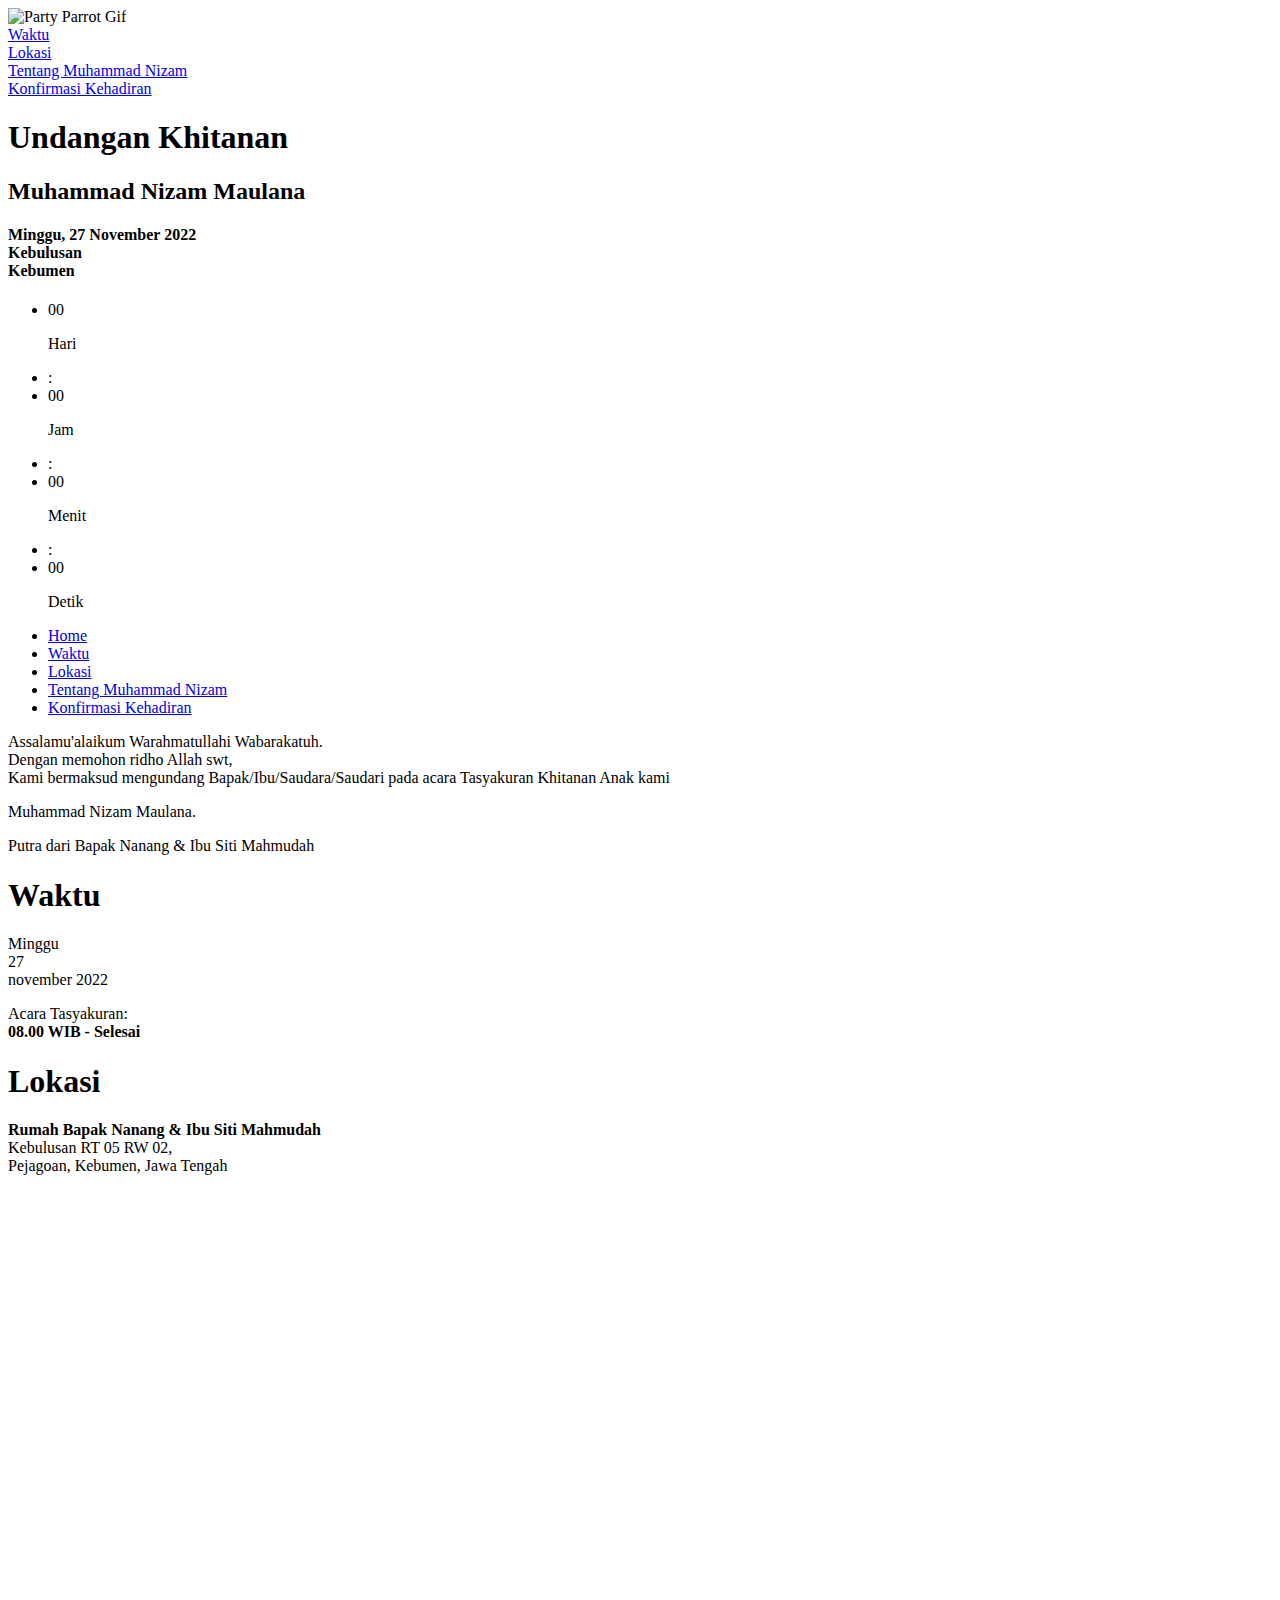
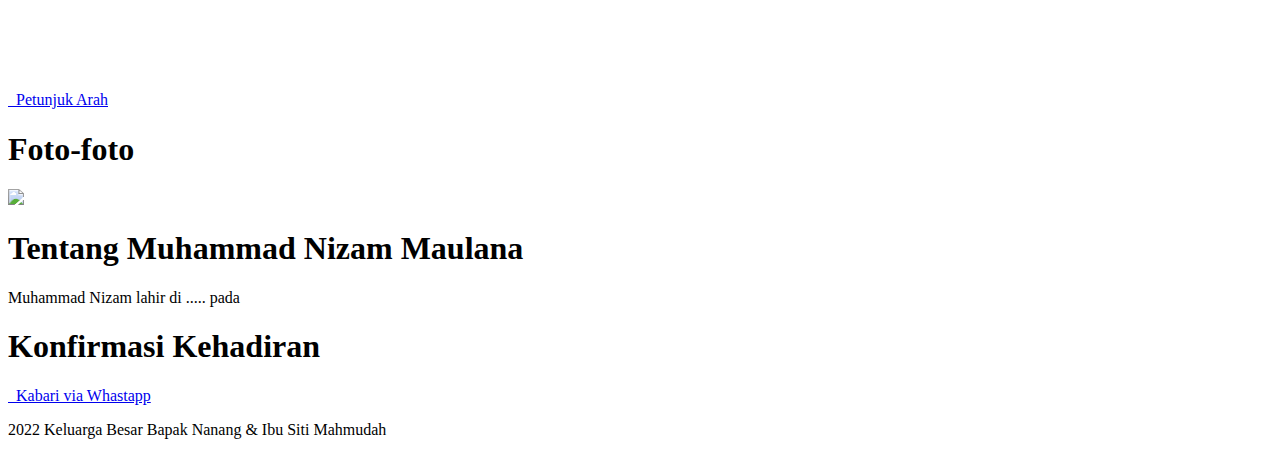
==== index.html @ 60254998 "Add files via upload" ====
<!DOCTYPE html>
<html lang="en">
  <head>
    <meta charset="utf-8" />
    <meta http-equiv="X-UA-Compatible" content="IE=edge" />
    <meta name="viewport" content="width=device-width, initial-scale=1" />
    <title>Undangan Khitanan Muhammad Nizam</title>
    <!-- Bulma Version 0.8.x-->
    <link rel="stylesheet" href="https://unpkg.com/bulma@0.8.0/css/bulma.min.css" />
    <link rel="stylesheet" type="text/css" href="css/menikah.css" />
    <link rel="stylesheet" type="text/css" href="css/jquery.countdown.css" />
    <script
      src="https://kit.fontawesome.com/2828f7885a.js"
      integrity="sha384-WAsFbnLEQcpCk8lM1UTWesAf5rGTCvb2Y+8LvyjAAcxK1c3s5c0L+SYOgxvc6PWG"
      crossorigin="anonymous"></script>
    <script type="text/javascript" src="https://ajax.googleapis.com/ajax/libs/jquery/1.9.1/jquery.min.js"></script>
    <script src="js/jquery.coundown.js"></script>
    <link rel="icon" type="image/png" href="image/parrot.gif" />
  </head>

  <body>
    <!-- Begin Preloader -->
    <div class="preloader-wrapper">
      <div class="preloader">
        <img src="image/parrot.gif" alt="Party Parrot Gif" />
      </div>
    </div>
    <!-- End Preloader-->

    <!-- Begin Header -->
    <div class="header-wrapper" id="home">
      <!-- Begin Hero -->
      <section class="hero is-large">
        <!-- Begin Mobile Nav -->
        <nav class="navbar is-transparent is-hidden-desktop">
          <!-- Begin Burger Menu -->
          <div class="navbar-brand">
            <div class="navbar-burger burger" data-target="mobile-nav">
              <span></span>
              <span></span>
              <span></span>
            </div>
          </div>
          <!-- End Burger Menu -->
          <div id="mobile-nav" class="navbar-menu">
            <div class="navbar-end">
              <div class="navbar-item">
                <a class="navbar-item" href="#Waktu">
                  Waktu
                </a>
              </div>
              <div class="navbar-item">
                <a class="navbar-item" href="#lokasi">
                  Lokasi
                </a>
              </div>
              
              <div class="navbar-item">
                <a class="navbar-item" href="#tentang-sherly-daeng">
                  Tentang Muhammad Nizam
                </a>
              </div>
              <div class="navbar-item">
                <a class="navbar-item" href="#rsvp">
                  Konfirmasi Kehadiran
                </a>
              </div>
            </div>
          </div>
        </nav>
        <!-- End Mobile Nav -->
        <!-- Begin Hero Content-->
        <div class="hero-body">
          <div class="container has-text-centered">
            <h1 class="subtitle">Undangan Khitanan</h1>
            <h2 class="title">Muhammad Nizam Maulana</h2>
            <h4 class="subtitle tempatwaktu">
              
                Minggu, 27 November 2022 
                </br>
                Kebulusan
                </br>
                Kebumen
              
            </h4>
          </div>

          <!-- Start Countdown -->       
          <div>
            <ul id="hitungmundur" >
              <li><span class="days">00</span><p class="days_text">Hari</p></li>
              <li class="separator">:</li>
              <li><span class="hours">00</span><p class="hours_text">Jam</p></li>
              <li class="separator">:</li>
              <li><span class="minutes">00</span><p class="minutes_text">Menit</p></li>
              <li class="separator">:</li>
              <li><span class="seconds">00</span><p class="seconds_text">Detik</p></li>
            </ul>
            <div class="spasi">
            </div>
            <script type="text/javascript">
              var now = new Date();
              var day = now.getDate();
              var month = now.getMonth() + 1;
              var year = now.getFullYear() + 1;
          
              var nextyear = month + '/' + day + '/' + year + ' 07:07:07';
              var harih = '11/27/2022 17:00:00';

              $('#hitungmundur').countdown({
                date: harih, // TODO Date format: 07/27/2017 17:00:00
                offset: +2, // TODO Your Timezone Offset
                day: 'Hari',
                days: 'Hari'
              }, function () {
                alert('Done!');
              });
            </script>  
          </div>
          <!-- End Countdown -->
        </div>
        <!-- End Hero Content-->




        <!-- Begin Hero Menu -->
        <div class="hero-foot ">
          <div class="hero-foot--wrapper">
            <div class="columns">
              <div class="column is-12 hero-menu-desktop has-text-centered">
                <ul>
                  <li class="is-active">
                    <a href="#home">Home</a>
                  </li>
                  <li>
                    <a href="#Waktu">Waktu</a>
                  </li>
                  <li>
                    <a href="#lokasi">Lokasi</a>
                  </li>
                  <li>
                    <a href="#tentang-sherly-daeng">Tentang Muhammad Nizam</a>
                  </li>

                  <li>
                    <a href="#rsvp">Konfirmasi Kehadiran</a>
                  </li>
                </ul>
              </div>
            </div>
          </div>
        </div>
        <!-- End Hero Menu -->
      </section>
      <!-- End Hero -->
    </div>
    <!-- End Header -->

    <!-- Begin Main Content -->
    <div class="main-content">

      
      <!-- Begin regular-section-->
      <div class="section-light regular-section has-text-centered has-vertically-aligned-content" id="regular-section">
        
        <p class="bodytext" data-aos="fade-in" data-aos-easing="linear">
          Assalamu'alaikum Warahmatullahi Wabarakatuh.
          <br />
          Dengan memohon ridho Allah swt, 
          <br />
          Kami bermaksud mengundang Bapak/Ibu/Saudara/Saudari pada acara Tasyakuran Khitanan Anak kami
        </p>
        <p>    </p>

        <p>        </p>
        <div data-aos="fade-in" data-aos-easing="linear">
          <div class="nama-lengkap" >
            Muhammad Nizam Maulana.
          </div>
          <p>Putra dari Bapak Nanang & Ibu Siti Mahmudah</p>
        </div>
       
      <!-- End regular-section-->    
            <!-- Begin Waktu Section -->
            <div class="section-dark" id="Waktu">
              <div class="container">
                <div class="column is-12 regular-section">
                  <h1 class="title has-text-centered section-title">Waktu</h1>
                </div>
                <div class="columns is-multiline">
                  <div
                    class="column is-4 has-vertically-aligned-content"
                    data-aos="fade-right"
                  >
                  
                    <p class="is-larger has-text-centered">
                        <div class="waktu tanggal-hari has-text-centered">Minggu</div> 
                        <div class="waktu tanggal-angka has-text-centered">27</div>
                        <div class="waktu tanggal-bulan has-text-centered">november 2022</div>
                    </p>
                  
                  </div>
                  <div
                    class="column is-4 has-vertically-aligned-content"
                    data-aos="fade-in" data-aos-easing="linear"
                  >
                  
                    <p class="waktu is-larger has-text-centered">
                      Acara Tasyakuran:
                      <br>
                      <strong>08.00 WIB - Selesai</strong>
                    </p>
                  
                  </div>

                </div>
              </div>
            </div>
      <!-- End Waktu Content -->

            <!-- Begin Lokasi Section -->
            <div class="section-light" id="lokasi" data-aos="fade-in" data-aos-easing="linear" >
              <div class="container">
                <div class="column is-12 regular-section">
                  <h1 class="title has-text-centered section-title">Lokasi</h1>
                  <p class="tempat is-larger has-text-centered">
                    <strong>Rumah Bapak Nanang & Ibu Siti Mahmudah</strong>
                    <br>
                    Kebulusan RT 05 RW 02, 
                    <br>
                    Pejagoan, Kebumen, Jawa Tengah
                    <br>
                  </p>
                </div>
                <div class="mapouter"><div class="gmap_canvas"><iframe width="600" height="500" id="gmap_canvas" src="https://maps.google.com/maps?q=penasapan%20kebulusan%20kebumen&t=&z=13&ie=UTF8&iwloc=&output=embed" frameborder="0" scrolling="no" marginheight="0" marginwidth="0"></iframe><a href="https://123movies-to.org">123 movies</a><br><style>.mapouter{position:relative;text-align:right;height:500px;width:600px;}</style><a href="https://www.embedgooglemap.net">google maps on website</a><style>.gmap_canvas {overflow:hidden;background:none!important;height:500px;width:600px;}</style></div></div>
                <div class="has-text-centered">
                  <a href="https://www.google.com/maps/dir//''/@-7.6700442,109.6237995,17.61z/data=!4m8!4m7!1m0!1m5!1m1!1s0x0:0x407eefc7e938e1b1!2m2!1d109.6249052!2d-7.6697086" class="button btn-arah" data-aos="fade-right">
                    <i class="far fa-directions"></i>
                    &nbsp;&nbsp;Petunjuk Arah
                  </a>
                </div>
              </div>
            </div>
      <!-- End Lokasi Content -->


      

      <!-- Begin Foto -->
      <div class="section-dark foto-foto" id="foto">
        <div class="container">
          <div
            class="columns is-multiline"
            data-aos="fade-in"
            data-aos-easing="linear"
          >
            <div class="column is-12">
              <h1 class="title has-text-centered section-title">Foto-foto</h1>
            </div>
            <div class="column is-3">
              <img src="image/nizam.jpg"/>
            </div>
          </div>
        </div>
      </div>
      <!-- End Work Content -->

      <!-- Begin Tentang xxxx -->
      <div class="section-light regular-section" id="tentang-sherly-daeng">
        <div class="container">
          <div class="column is-12 prolog">
            <h1 class="title has-text-centered section-title">Tentang Muhammad Nizam Maulana</h1>
            <p>Muhammad Nizam lahir di ..... pada</p>
          </div>
              <!-- 2. Include library -->
              <script src="js/clipboard.min.js"></script>

              <!-- 3. Instantiate clipboard -->
              <script>
              var clipboard = new ClipboardJS('.btn-voucher-code');

              clipboard.on('success', function(e) {
                  console.log(e);
              });

              clipboard.on('error', function(e) {
                  console.log(e);
              });
              </script> 
            </div>
          </div>
        </div>

        
        
      </div>
      <!-- End Tentang xxxx-->

      <!-- Begin RSVP Content -->
      <div class="section-dark contact" id="rsvp">
        <div class="container">
          <div
            class="columns is-multiline"
            data-aos="fade-in-up"
            data-aos-easing="linear"
          >
            <div class="column is-12 prolog">
              <h1 class="title has-text-centered section-title">Konfirmasi Kehadiran</h1>
            </div>
            <div class="column is-12 prolog has-text-centered">
                
                    <a href="https://api.whatsapp.com/send?phone=628979758678&text=Halo%20Bapak Nanang,%20saya%20akan%20datang%20di%20acara%20tasyakuran%20khitanan%20Nizam&source=&data=" class="button btn-whatsapp" data-aos="fade-right">
                      <i class="fab fa-whatsapp"></i>
                      &nbsp;&nbsp;Kabari via Whastapp
                    </a>
            </div>
 
         </div>
        </div>
      </div>
      <!-- End RSVP Content -->
    </div>
    <!-- End Main Content -->

    <!-- Begin Footer -->
    <div class="footer">
      <div class="container">
        <p class="has-vertically-align">2022 Keluarga Besar Bapak Nanang & Ibu Siti Mahmudah</p>
      </div>
    </div>
    <!-- End Footer -->

    <!-- Scripts -->
    <script src="https://cdnjs.cloudflare.com/ajax/libs/jquery/3.3.1/jquery.min.js"></script>
    <script src="js/menikah.js"></script>
    <link href="https://cdn.rawgit.com/michalsnik/aos/2.1.1/dist/aos.css" rel="stylesheet">
    <script src="https://cdn.rawgit.com/michalsnik/aos/2.1.1/dist/aos.js"></script>
    <script>
      AOS.init({
        easing: "ease-out",
        duration: 800,
      });
    </script>
  </body>
</html>
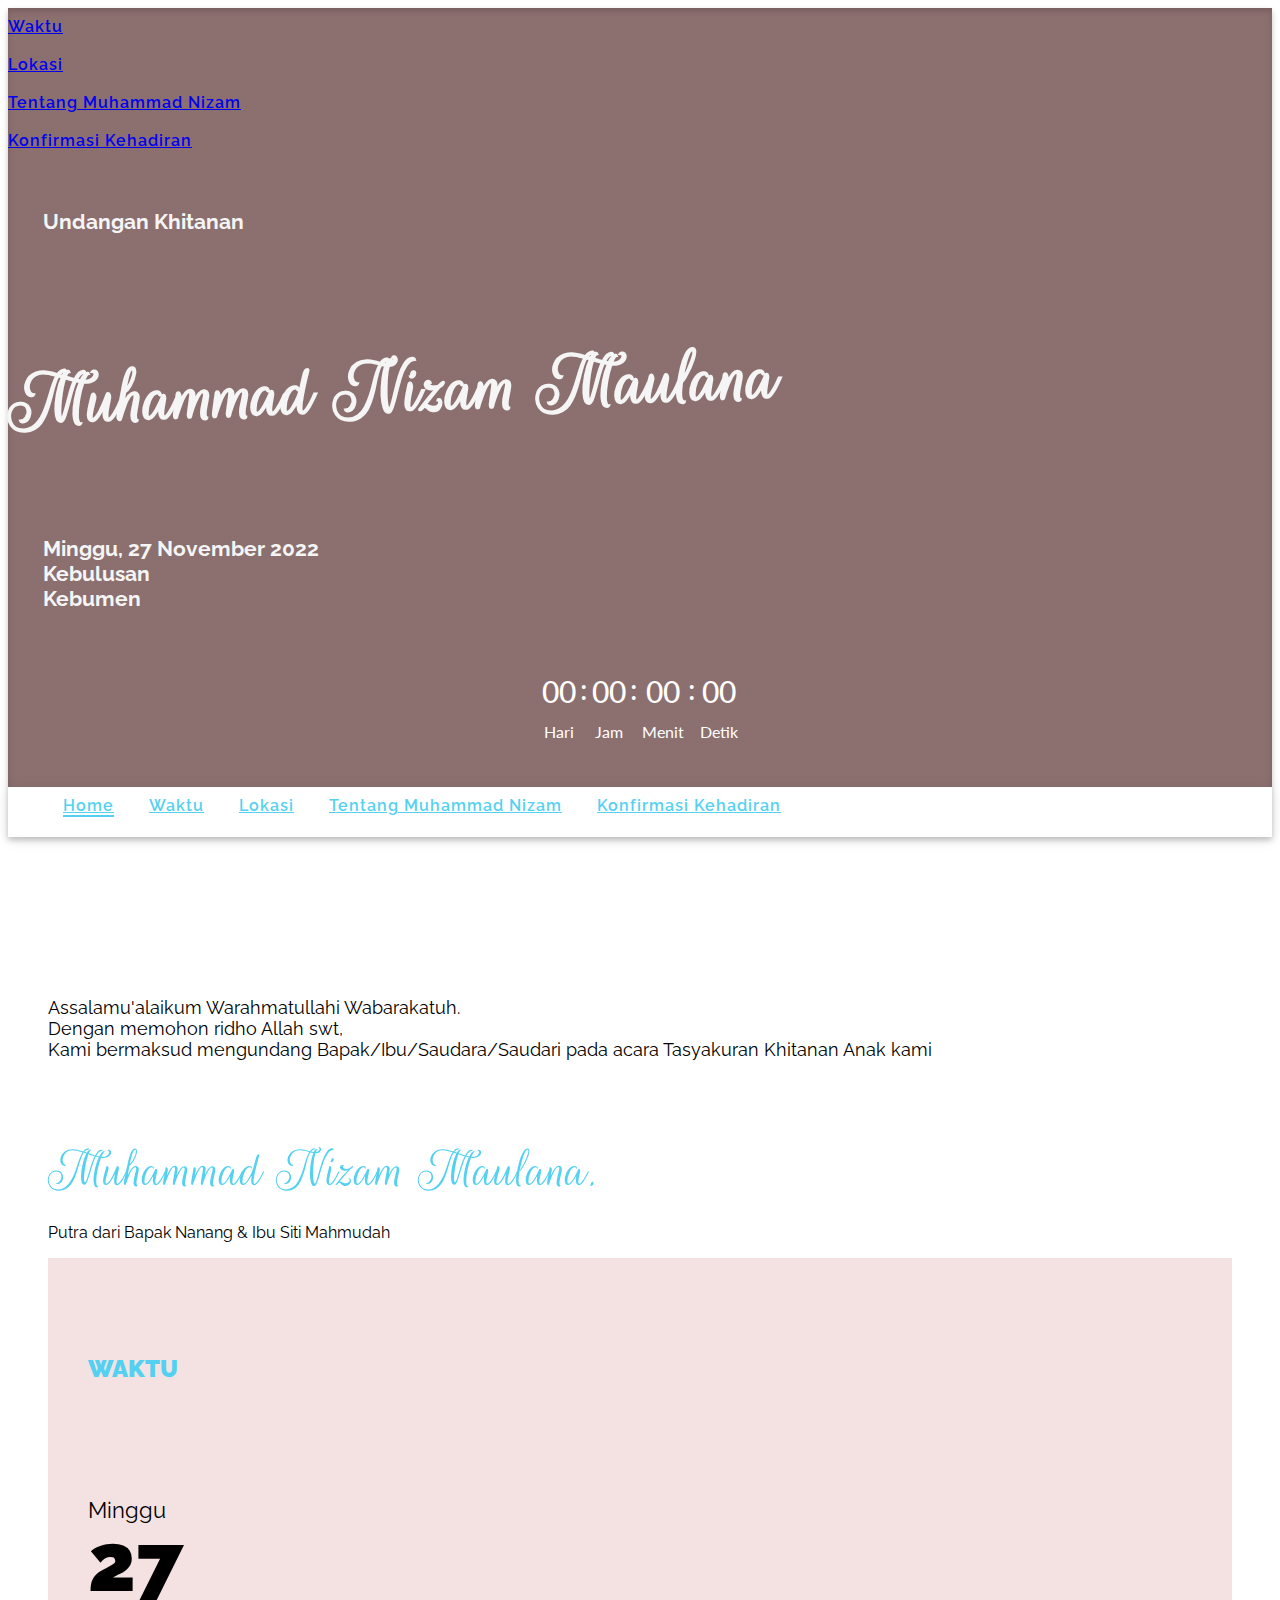
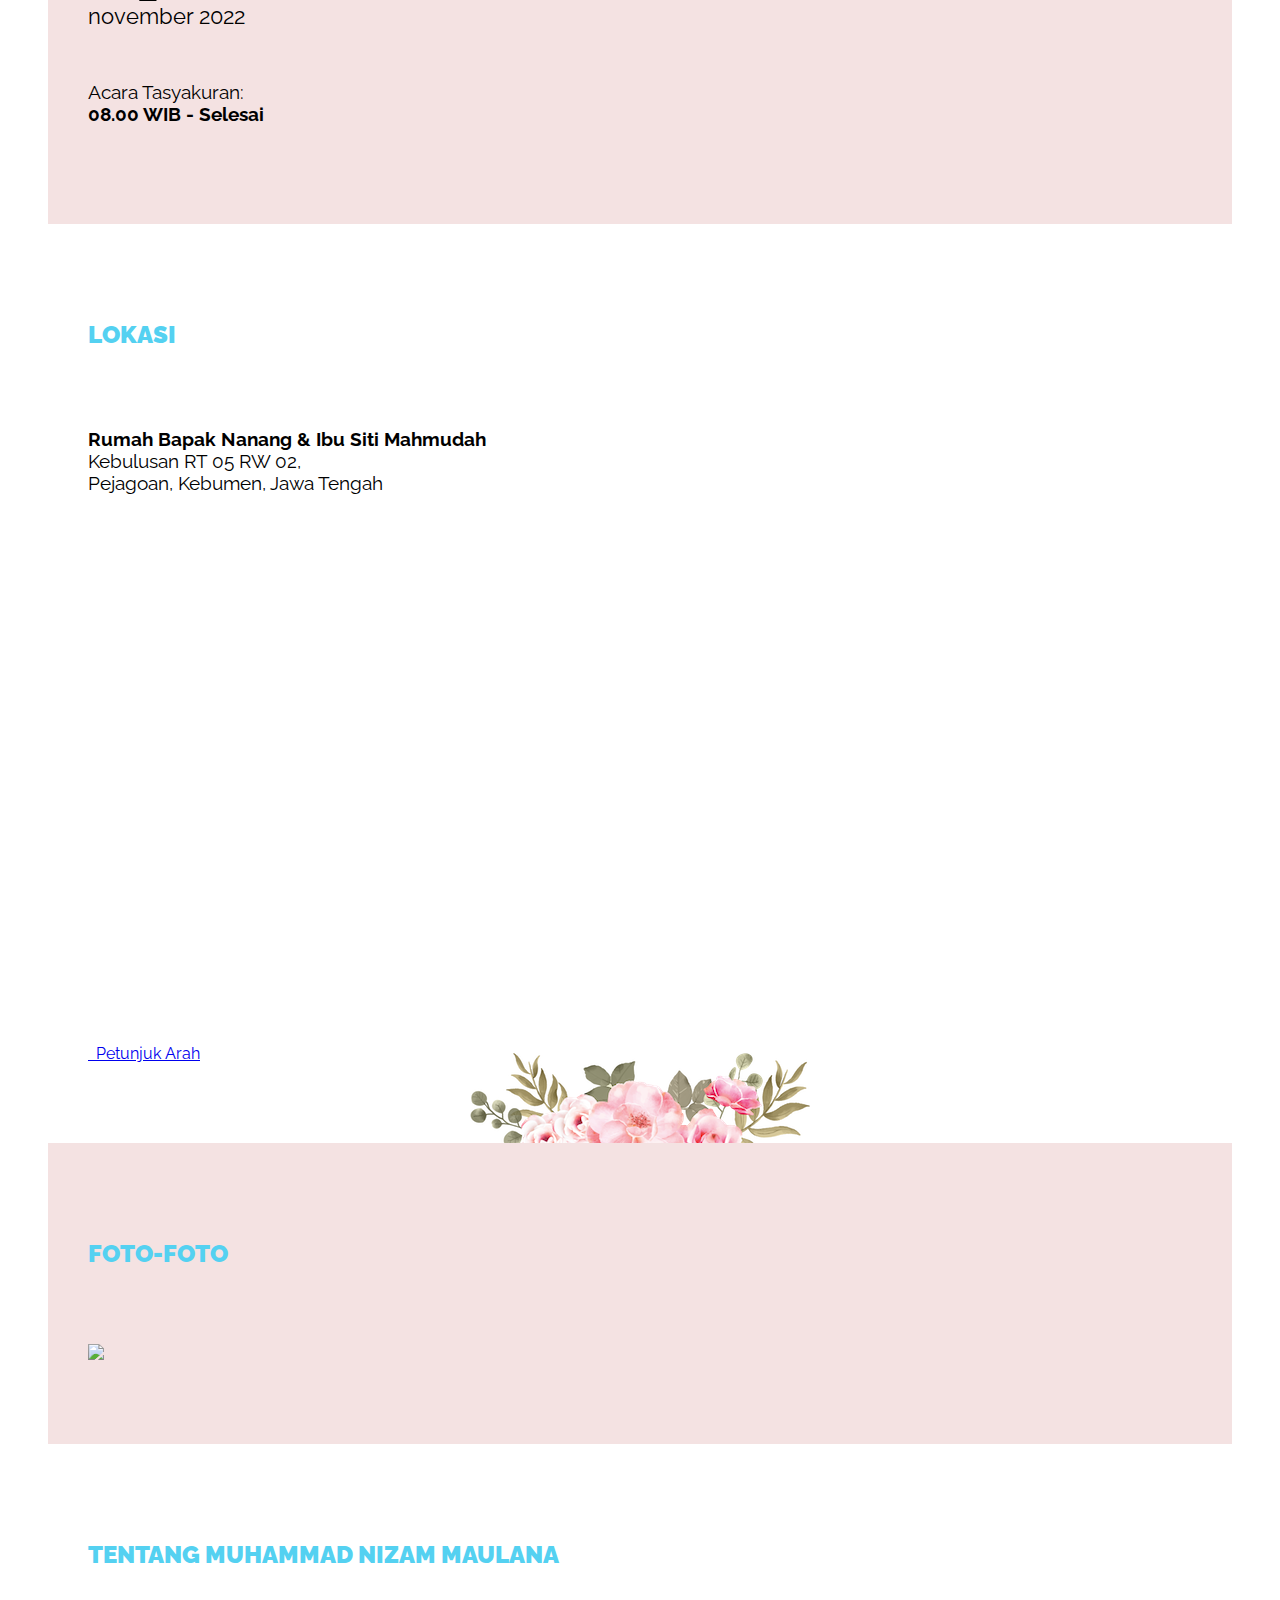
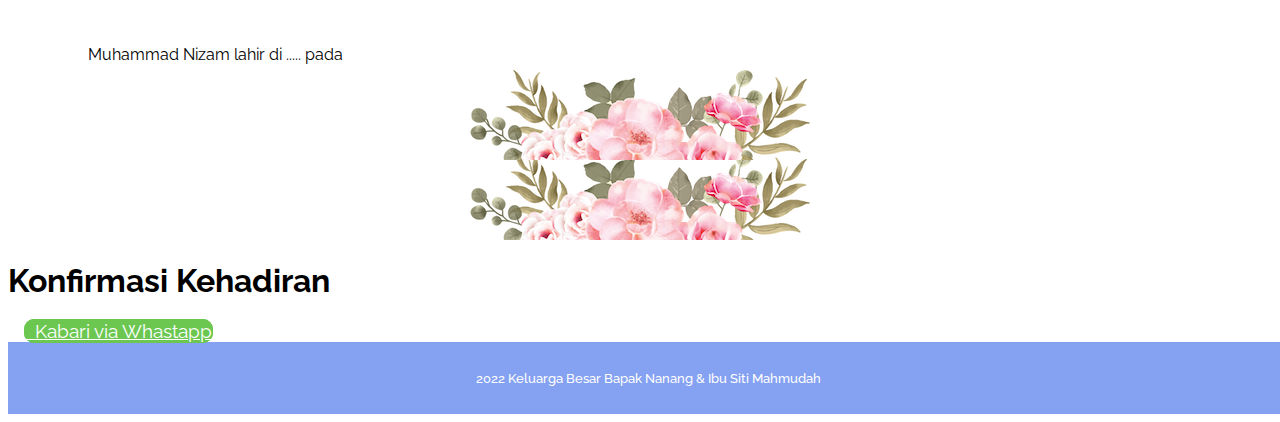
==== commit ef006261: "Update index.html" ====
--- a/index.html
+++ b/index.html
@@ -233,7 +233,7 @@
                     <br>
                   </p>
                 </div>
-                <div class="mapouter"><div class="gmap_canvas"><iframe width="600" height="500" id="gmap_canvas" src="https://maps.google.com/maps?q=penasapan%20kebulusan%20kebumen&t=&z=13&ie=UTF8&iwloc=&output=embed" frameborder="0" scrolling="no" marginheight="0" marginwidth="0"></iframe><a href="https://123movies-to.org">123 movies</a><br><style>.mapouter{position:relative;text-align:right;height:500px;width:600px;}</style><a href="https://www.embedgooglemap.net">google maps on website</a><style>.gmap_canvas {overflow:hidden;background:none!important;height:500px;width:600px;}</style></div></div>
+                <div class="has-text-centered"><div class="gmap_canvas"><iframe width="600" height="500" id="gmap_canvas" src="https://maps.google.com/maps?q=penasapan%20kebulusan%20kebumen&t=&z=13&ie=UTF8&iwloc=&output=embed" frameborder="0" scrolling="no" marginheight="0" marginwidth="0"></iframe><a href="https://123movies-to.org">123 movies</a><br><style>.mapouter{position:relative;text-align:right;height:500px;width:600px;}</style><a href="https://www.embedgooglemap.net">google maps on website</a><style>.gmap_canvas {overflow:hidden;background:none!important;height:500px;width:600px;}</style></div></div>
                 <div class="has-text-centered">
                   <a href="https://www.google.com/maps/dir//''/@-7.6700442,109.6237995,17.61z/data=!4m8!4m7!1m0!1m5!1m1!1s0x0:0x407eefc7e938e1b1!2m2!1d109.6249052!2d-7.6697086" class="button btn-arah" data-aos="fade-right">
                     <i class="far fa-directions"></i>
--- a/css/menikah.css
+++ b/css/menikah.css
@@ -0,0 +1,654 @@
+@import url("https://fonts.googleapis.com/css?family=Lato|Raleway|Rouge+Script");
+.has-vertically-aligned-content {
+  display: flex;
+  flex-direction: column;
+  justify-content: center;
+}
+
+* {
+  box-sizing: border-box;
+}
+
+html {
+  font-family: 'Raleway', Tahoma, sans-serif;
+  width: 100%;
+  min-height: 100%;
+}
+
+.header-wrapper {
+  padding-bottom: 30px;
+}
+
+.navbar-item {
+  line-height: 38px;
+  font-weight: 600;
+  text-transform: ;
+  letter-spacing: 1px;
+  font-size: 1rem;
+  box-shadow:  ;
+}
+
+.navbar-item.is-active{
+  border-bottom: 2px solid #54D1F1;
+}
+
+.a.navbar-item{
+  font-color: #54D1F1;
+}
+
+
+.hero {
+  background-image: url(https://picsum.photos/id/25/1920/1080);
+  background: linear-gradient(rgba(153, 110, 109, 0.65), rgba(153, 110, 109, 0.65)), rgba(0, 0, 0, 0.55) url("https://picsum.photos/id/381/1920/1080") no-repeat;
+  background-attachment: fixed;
+  background-size: cover;
+  color: white;
+  box-shadow: inset 0 3px 6px rgba(0, 0, 0, 0.16), 0 3px 6px rgba(0, 0, 0, 0.23);
+  font-family: 'Raleway', sans-serif;
+}
+
+
+
+.hero .title {
+  font-family: 'Rouge Script', sans-serif;
+  font-weight: 700;
+  transform: rotate(-2deg);
+  font-size: 5rem;
+  padding-bottom: 5px;
+  color: whitesmoke;
+}
+
+.hero .subtitle {
+  padding: 35px;
+  color: whitesmoke;
+  font-size: 1.3rem;
+}
+
+.hero .tempatwaktu {
+  padding-top: 35px;
+  font-size: 1.3rem;
+  
+}
+
+.hero .hero-foot {
+  height: 50px;
+  background: white;
+  box-shadow: 0 2px 15px rgba(0, 0, 0, 0.082);
+}
+
+@media (max-width: 599px) {
+  .hero .hero-foot {
+    display: none;
+  }
+}
+
+.hero .hero-foot .hero-foot--wrapper {
+  margin: 7px auto;
+  height: 50px;
+}
+
+.hero .hero-foot .hero-foot--wrapper .hero-menu-desktop {
+  line-height: 38px;
+  font-weight: 600;
+  text-transform: ;
+  letter-spacing: 1px;
+  font-size: 1rem;
+}
+
+.hero .hero-foot .hero-foot--wrapper .hero-menu-desktop ul li {
+  display: inline-block;
+  padding-right: 15px;
+  padding-left: 15px;
+}
+
+.hero .hero-foot .hero-foot--wrapper .hero-menu-desktop ul li.is-active a {
+  border-bottom: 2px solid #54D1F1;
+}
+
+.hero .hero-foot .hero-foot--wrapper .hero-menu-desktop ul li a {
+  color: #54D1F1;
+}
+
+.hero .hero-foot .hero-foot--wrapper .hero-menu-desktop ul li a:hover {
+  color: #54D1F1;
+  transition: all .2s ease-in-out;
+  border-bottom: 2px solid #c28285;
+}
+
+
+.space40px{
+  height: 40px;
+}
+
+.space24px{
+  height: 24px;
+}
+
+.main-content {
+  padding-top: 2rem;
+  color: #000; 
+  font-family: 'Raleway', sans-serif;
+}
+
+.main-content .section-dark {
+  background-color: #F4E2E2;
+  padding: 80px 40px;
+}
+
+.main-content .section-darker {
+  background-color: #EDD2D1;
+  padding: 80px 40px;
+}
+
+.main-content .section-dark.resume {
+  height: 400px;
+  padding-top: 60px;
+
+}
+
+@media (max-width: 599px) {
+  .main-content .section-dark.resume {
+    padding-top: 75px;
+  }
+}
+
+.main-content .section-dark.resume .title {
+  padding: 20px;
+}
+
+.main-content .section-dark.resume button {
+  border: 2px solid #54D1F1;
+  background: white;
+  color: #85A1F2;
+  height: 50px;
+  width: 250px;
+  font-size: 1rem;
+  text-transform: uppercase;
+}
+
+.main-content .section-dark.resume .fa-download {
+  color: #85A1F2;
+}
+
+.main-content .section-dark.my-work {
+  padding: 80px 40px;
+}
+
+.main-content .section-cashbac {
+  background-color: rgb(238, 250, 253);
+  padding: 80px 40px; 
+}
+
+@media (max-width: 599px) {
+  .main-content .section-dark.foto-foto {
+    padding: 75px 20px;
+  }
+}
+
+.main-content .section-dark.foto-foto .foto-item {
+  margin-bottom: 1rem;
+  -webkit-transition: all .1s ease-in-out;
+  transition: all .1s ease-in-out;
+  border-radius: 5px;
+  background-size: cover;
+  background-repeat: no-repeat;
+  box-shadow: 0 5px 20px rgba(14, 25, 80, 0.3);
+}
+
+.main-content .section-dark.my-work .work-item:hover {
+  -webkit-transform: scale(1.055) translateY(-2px);
+  transform: scale(1.055) translateY(-2px);
+  -webkit-box-shadow: 0 2px 25px 0 rgba(30, 30, 30, 0.1);
+  box-shadow: 0 2px 25px 0 rgba(30, 30, 30, 0.1);
+}
+
+.section-map {
+  padding: 0 0 0 0 ;
+}
+
+.main-content .section-light {
+  padding: 80px 40px;
+}
+
+.main-content .section-light.regular-section {
+  padding-bottom: 80px;
+}
+
+.main-content .section-light.regular-section .is-larger {
+  font-size: 1.2rem;
+}
+
+@media (max-width: 599px) {
+  .main-content .section-light.regular-section .about-links {
+    text-align: center;
+  }
+}
+
+.main-content .section-light.regular-section .right-image img {
+  border-radius: 11px;
+  margin: 20px;
+  box-shadow: 0 5px 20px rgba(14, 25, 80, 0.3);
+}
+
+@media (max-width: 599px) {
+  .main-content .section-light.regular-section .right-image img {
+    margin: auto;
+  }
+}
+
+.main-content .section-light.skills {
+  padding: 100px;
+}
+
+@media (max-width: 599px) {
+  .main-content .section-light.skills {
+    padding: 50px 20px 40px 20px;
+    padding-bottom: 20px;
+  }
+}
+
+.main-content .section-light.skills h1 {
+  padding: 10px;
+  font-size: 24px;
+}
+
+.main-content .section-light.contact {
+  padding: 80px;
+}
+
+.main-content .section-light.contact button {
+  width: 100%;
+  color: white;
+  height: 50px;
+  font-size: 1.1rem;
+  text-transform: uppercase;
+  font-family: 'Raleway', sans-serif;
+}
+
+@media (max-width: 599px) {
+  .main-content .section-light.contact {
+    padding: 80px 40px;
+  }
+}
+
+.main-content .section-color.pertanyaan {
+  padding: 100px;
+  background-color: #54D1F1;
+  color: white;
+}
+
+.main-content .section-color.pertanyaan .title,
+.main-content .section-color.pertanyaan .subtitle {
+  color: white;
+}
+
+.main-content .section-color.pertanyaan i {
+  font-size: 3rem;
+  padding: 20px;
+}
+
+.main-content .section-title {
+  font-family: 'Raleway', sans-serif;
+  font-weight: 900;
+  color: #54D1F1;
+  text-transform: uppercase;
+  font-size: 1.5rem;
+  letter-spacing: 0px;
+  padding-bottom: 60px;
+}
+
+.nama-lengkap {
+  font-family: 'Rouge Script', sans-serif;
+  color: #54D1F1;
+  font-size: 3.5rem;
+  letter-spacing: 0px;
+  padding-bottom: 6px;
+  line-height: 3.7rem;
+}
+
+.ampersand {
+font-size: 5rem;
+font-family: 'Rouge Script', sans-serif;
+color: #54D1F1;
+line-height: 5rem;
+display: inline-block;
+vertical-align: middle;
+}
+
+.bodytext {
+  font-size: 18px;
+}
+
+.waktu {
+  font-size: 1.4rem;
+  font-family: 'Raleway', sans-serif;
+}
+
+.tanggal-angka {
+  font-size: 5rem;
+  font-family: 'Raleway', sans-serif;
+  font-weight: 900;
+  line-height: 1;
+}
+
+.tempat {
+  font-size: 1.4rem;
+  font-family: 'Raleway', sans-serif;
+  font-size: ;
+  margin-bottom: 50px;
+}
+
+
+.has-vertically-align {
+  vertical-align: middle;
+}
+
+.footer {
+  bottom: 0;
+  width: 100vw;
+  padding: 10px 10px 10px 10px;
+  line-height: 25px;
+  text-align: center;
+  vertical-align: middle;
+  background: #85A1F2;
+  color: whitesmoke;    
+}
+
+.footer p {
+  color: white;
+  font-weight: 500;
+  font-size: 10pt;
+  display: inline-block;
+  vertical-align: middle;
+}
+
+
+.main-content .no-padding-top {
+  padding-top: 0px;
+}
+
+.footer img{
+  margin: 10px 0px 10px 10px;
+  display: inline-block;
+  max-height: 24px;
+  vertical-align: middle;
+}
+
+.footer a .nav-item {
+  color: whitesmoke;
+}
+
+.fa-download {
+  color: #43485c;
+}
+
+.divider {
+  margin: 40px 25px;
+  display: inline-block;
+  max-height: 60px;
+  vertical-align: middle;
+}
+
+.bismillah {
+  margin: 25px;
+  display: inline-block;
+  max-height: 50px;
+  vertical-align: middle;
+}
+
+#toTop {
+  height: 50px;
+  width: 50px;
+  display: none;
+  position: fixed;
+  bottom: 20px;
+  right: 20px;
+  z-index: 99;
+  border: none;
+  outline: none;
+  background-color: #54D1F1;
+  color: white;
+  cursor: pointer;
+  border-radius: 50%;
+  font-size: 2rem;
+  box-shadow: 0 5px 20px rgba(14, 25, 80, 0.3);
+}
+
+#toTop a {
+  color: white;
+}
+
+#toTop:hover {
+  background-color: #54D1F1;
+}
+
+::-webkit-scrollbar {
+  width: 8px;
+  background-color: #F4E2E2;
+}
+
+::-webkit-scrollbar-thumb {
+  box-shadow: inset 0 0 6px #54D1F1;
+  -webkit-box-shadow: inset 0 0 6px #54D1F1;
+  background-color: #BC8887;
+}
+
+body.preloader-site {
+  overflow: hidden;
+}
+
+.preloader-wrapper {
+  height: 100%;
+  width: 100%;
+  background: #D8A9A8;
+  position: fixed;
+  top: 0;
+  left: 0;
+  z-index: 9999999;
+}
+
+.preloader-wrapper .preloader {
+  position: absolute;
+  top: 50%;
+  left: 50%;
+  -webkit-transform: translate(-50%, -50%);
+  transform: translate(-50%, -50%);
+  width: 120px;
+}
+
+
+.btn-whatsapp:hover {
+  color: white;
+  background-color: #59a543;
+  font-size: 1.2rem;
+  border-radius: 10px;
+  border: 2px solid #59a543;
+  width:  210px;
+  height: 65px;
+  align-items: center;
+  margin: 1rem;
+}
+
+
+.btn-whatsapp {
+  background-color: #6cc751;
+  width:  210px;
+  height: 65px;
+  color: white;
+  font-size: 1.2rem;
+  border-radius: 10px;  
+  border-left: 1px solid #6cc751;
+  border-right: 1px solid #6cc751;
+  border-top: 1px solid #6cc751;
+  border-bottom: 1px solid #6cc751;
+  align-items: center;
+  margin: 1rem;
+
+}
+
+
+.btn-cta:hover {
+  color:white;
+  background-color: #bf7877;
+  font-size: 1.2rem;
+  border-radius: 10px;
+  border: 2px solid #bf7877;
+  width:  210px;
+  height: 65px;
+  align-items: center;
+  margin: 1rem;
+}
+
+.btn-cta {
+  background-color: #54D1F1;
+  width:  210px;
+  height: 65px;
+  color: white;
+  font-size: 1.2rem;
+  border: 2px solid #54D1F1;
+  border-radius: 10px;
+  align-items: center;
+  margin: 1rem;
+}
+
+.cashbac-logo-inline {
+  width: 160px;
+  vertical-align: middle;
+}
+
+.button-download {
+  min-width: 200px;
+  height: 55px;
+  align-items: center;
+  margin: 0.1rem;
+
+}
+
+.voucher-code {
+  height: 55px;
+  max-width: 180px;
+  border: 2px solid #26ade4;
+  border-radius: 10px 0 0 10px  ;
+  font-size: 24px;
+  padding: 15px;
+}
+
+.btn-voucher-code {
+  height: 55px;
+  min-width: 100px;
+  border: 2px solid #26ade4;
+  background-color: #26ade4;
+  border-radius: 0 10px 10px 0;
+  font-size: 20px;
+  padding: 0;
+  margin: 0;
+  vertical-align: middle;
+  color: white;
+}
+
+.fa-copy {
+  margin-right: 5px;
+}
+.white
+{color:ghostwhite}
+
+
+.dusty-pink {color: #D8A9A8}
+.dusty-pink-lighter {color: #EDD2D1}
+.dusty-pink-lightest {color: #F4E2E2}
+.dusty-pink-darker {color: #54D1F1}
+.dusty-pink-darkest {color: #54D1F1}
+
+.tile {
+  border-radius: 10px;
+}
+
+
+.foto1 {
+  background-image: linear-gradient(rgba(95, 2, 2, 0.5), rgba(48, 47, 47, 0.9)), url("../image/sherly-daeng-kang-emil.jpg");
+  background-size: cover;
+  background-position: center;
+  background-repeat:no-repeat;
+  min-height: 24rem;
+}
+
+
+.foto2 {
+  background-image: linear-gradient(rgba(95, 2, 2, 0.5), rgba(48, 47, 47, 0.9)), url("../image/sherly-daeng-cashbac.jpg");
+  background-size: cover;
+  background-position: center;
+  background-repeat:no-repeat;
+  min-height: 24rem;
+}
+
+.foto3 {
+  background-image: linear-gradient(rgba(95, 2, 2, 0.5), rgba(48, 47, 47, 0.9)), url("../image/sherly-daeng-selfie.jpg");
+  background-size: cover;
+  background-position: top;
+  background-repeat:no-repeat;
+  min-height: 24rem;
+}
+
+.foto4 {
+  background-image: linear-gradient(rgba(95, 2, 2, 0.5), rgba(48, 47, 47, 0.9)), url("../image/sherly-daeng-lamaran.jpg");
+  background-size: cover;
+  background-position: top;
+  background-repeat:no-repeat;
+  min-height: 24rem;
+}
+
+.foto5 {
+  background-image: linear-gradient(rgba(95, 2, 2, 0.5), rgba(48, 47, 47, 0.9)), url("../image/sherly-daeng-red-car.jpg");
+  background-size: cover;
+  background-position: center;
+  background-repeat:no-repeat;
+  min-height: 24rem;
+}
+
+
+.foto6 {
+  background-image: linear-gradient(rgba(95, 2, 2, 0.5), rgba(48, 47, 47, 0.9)), url("../image/sherly-daeng-engagement-ami.jpg");
+  background-size: cover;
+  background-position: center;
+  background-repeat:no-repeat;
+  min-height: 24rem;
+}
+
+
+
+.title-foto {
+  font-size: 18pt;
+  font-family: 'Lato', sans-serif;
+  font-weight: 700;
+  text-align: left;
+  color: white;
+}
+
+
+.subtitle-foto {
+  font-family: 'Lato', sans-serif;
+  font-weight: 700;
+  font-size: 14pt;
+  font-weight: 600;
+  margin-top: 15px;
+  text-align: left;
+  color: white;
+}
+
+.section-light {
+  background-image: url(../image/divider-flowers-leaves.png);
+  background-position: bottom -30px center;
+  background-repeat: no-repeat;
+  background-size: initial;
+}
+
+.instagram {
+  color: #54D1F1;
+  font-size: 1.25rem;
+  font-weight: 900;
+  margin-top: 0.5rem;
+  display: inline-block;
+  vertical-align: middle;
+  text-align: center;
+  padding: 10px;
+}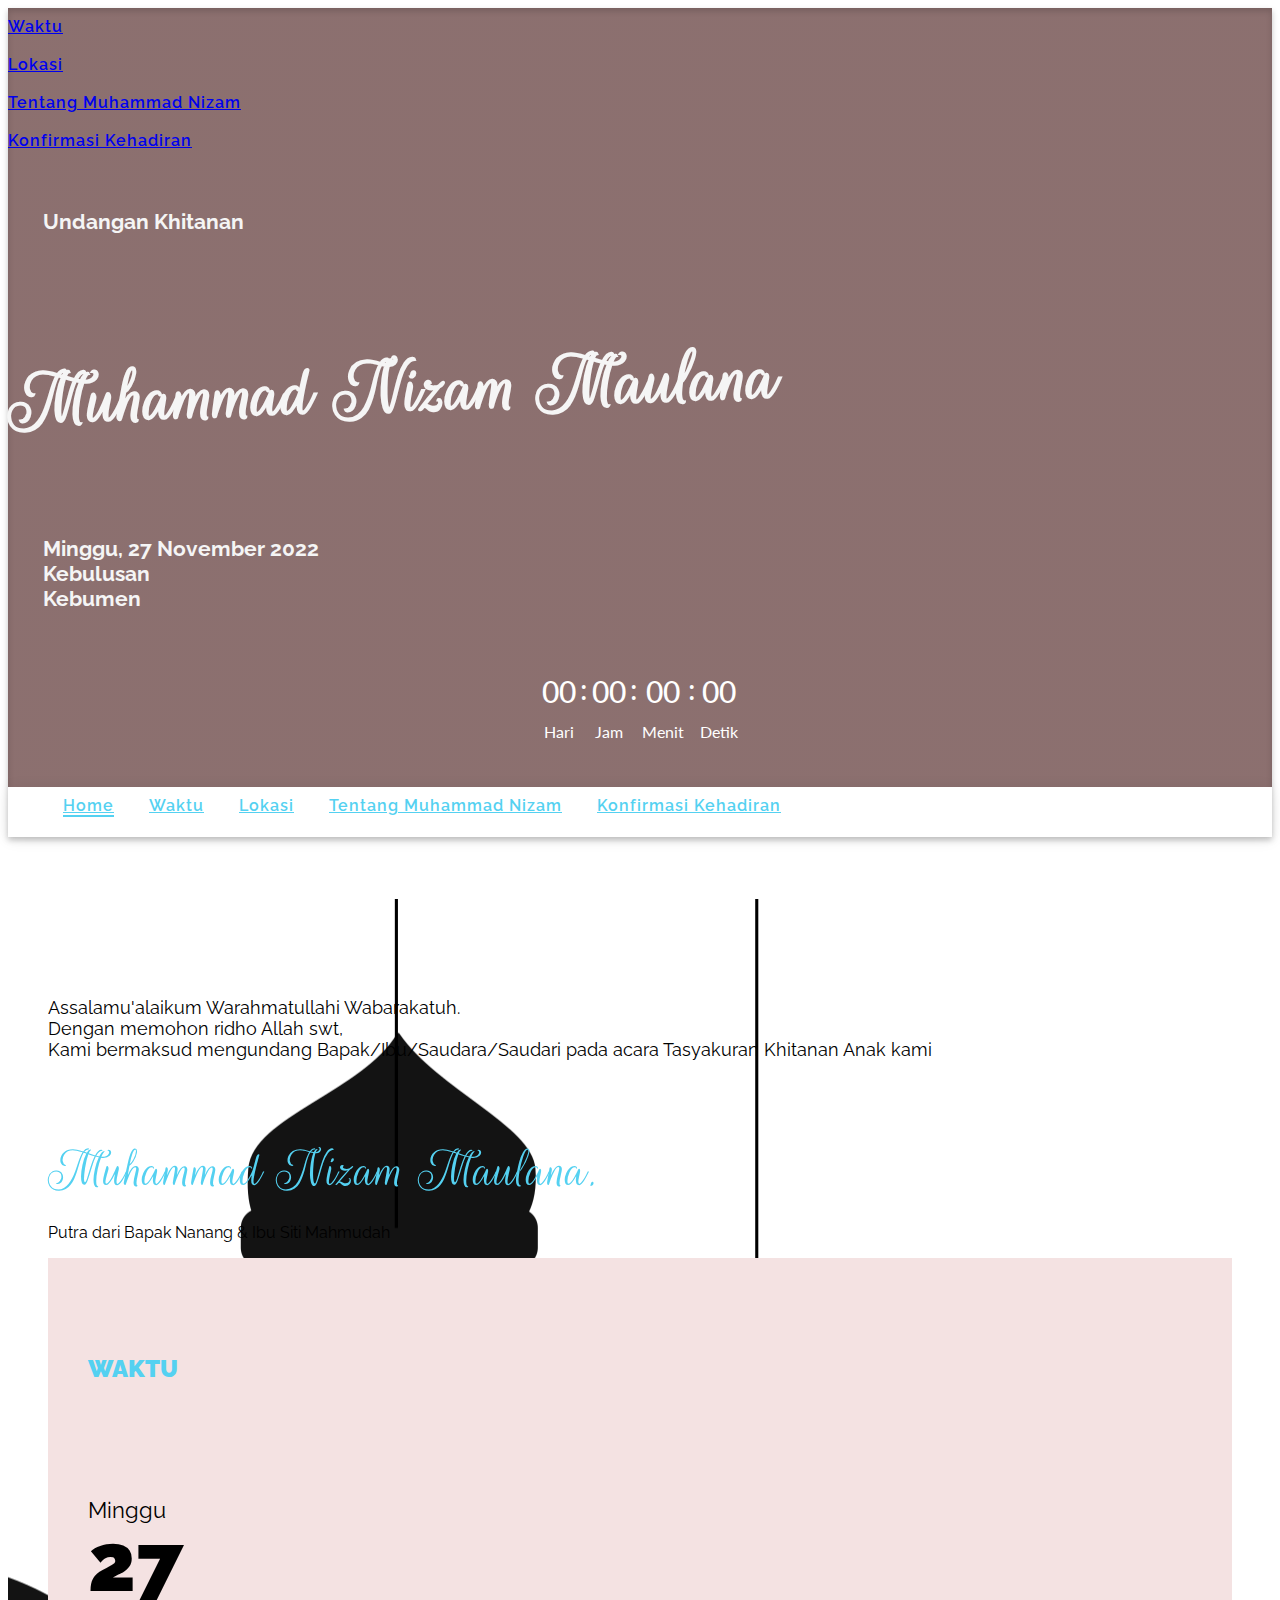
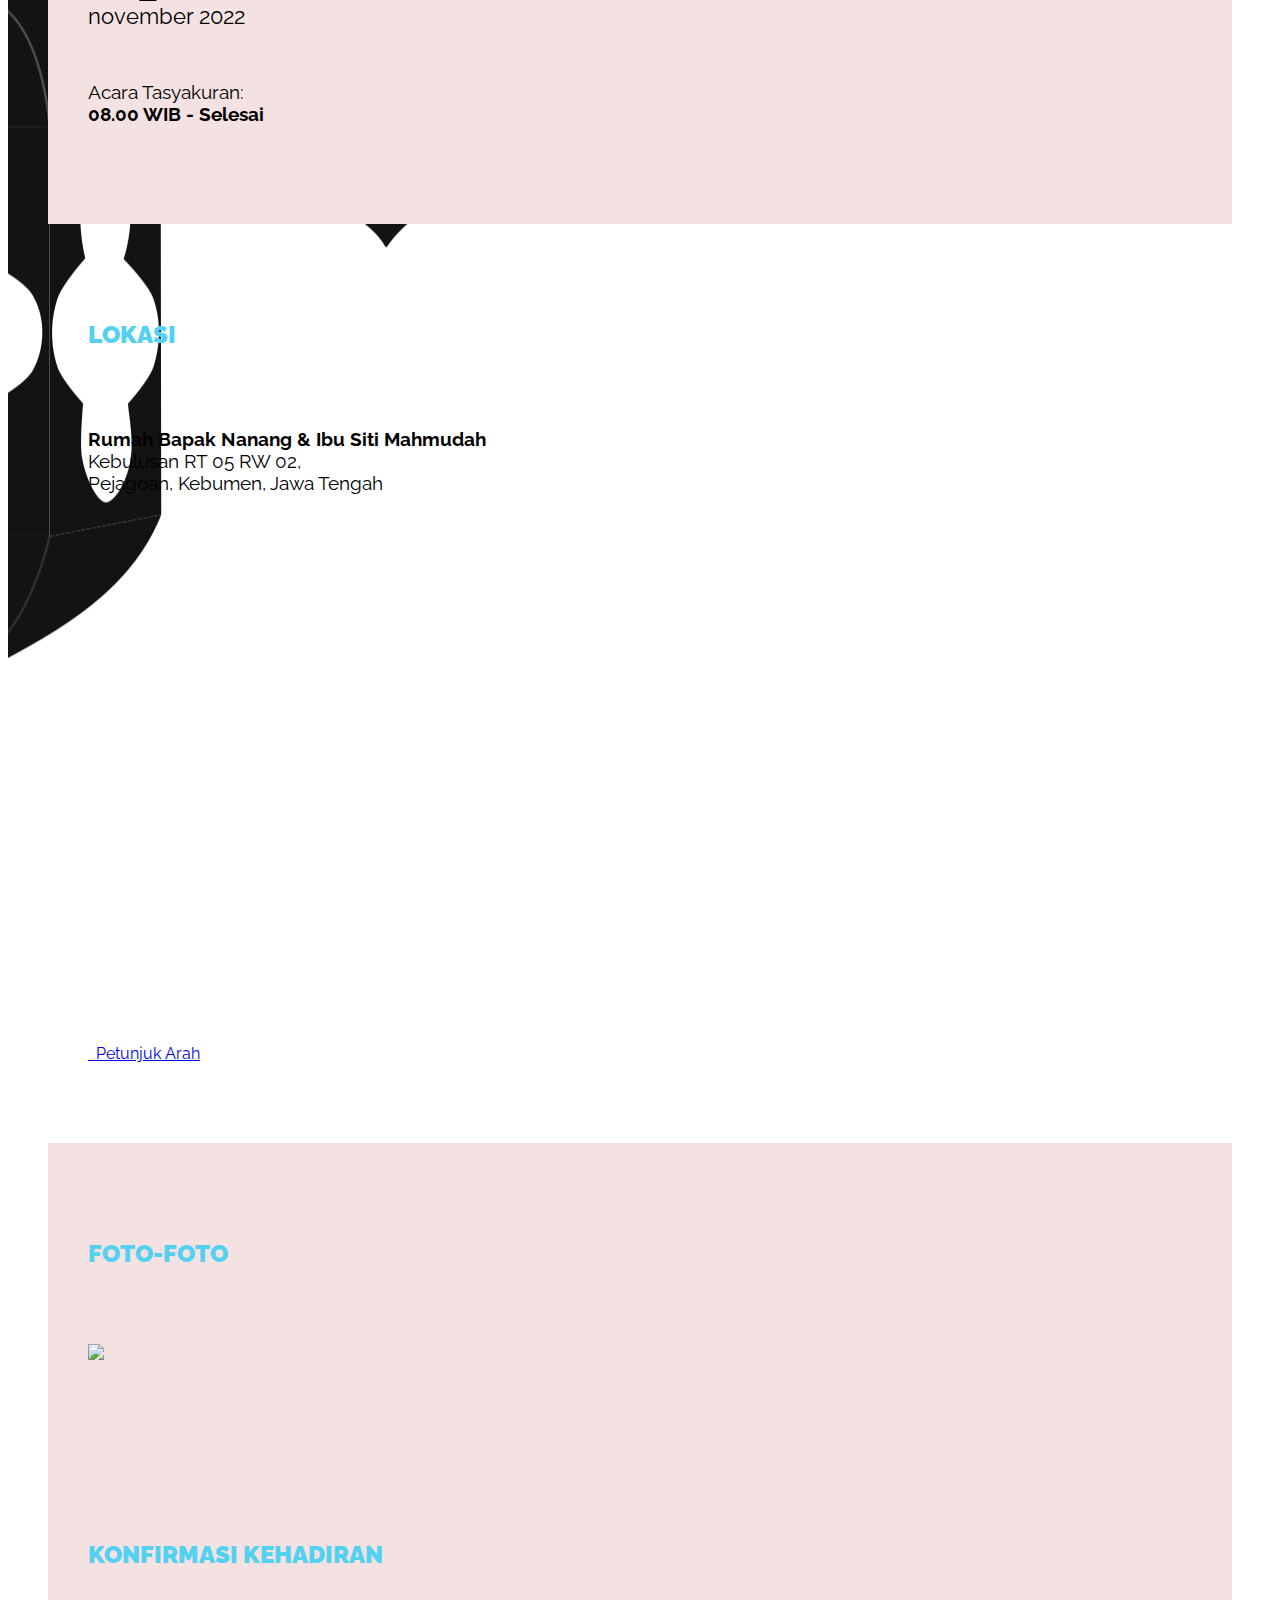
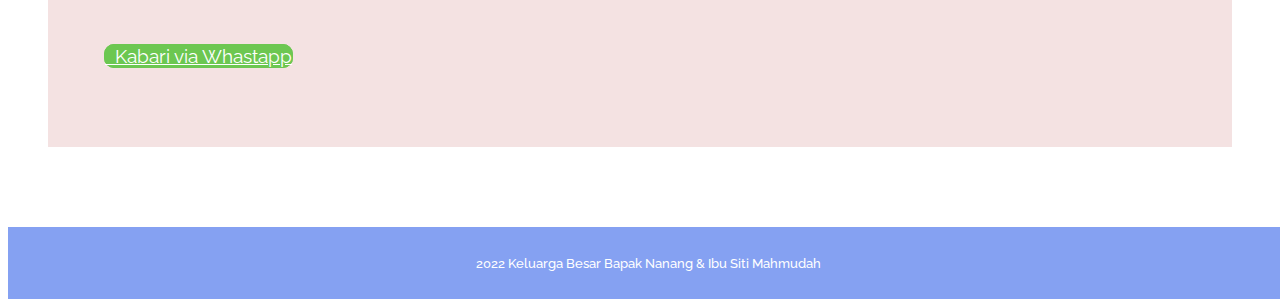
==== commit 218ff60e: "Update index.html" ====
--- a/index.html
+++ b/index.html
@@ -266,37 +266,6 @@
       </div>
       <!-- End Work Content -->
 
-      <!-- Begin Tentang xxxx -->
-      <div class="section-light regular-section" id="tentang-sherly-daeng">
-        <div class="container">
-          <div class="column is-12 prolog">
-            <h1 class="title has-text-centered section-title">Tentang Muhammad Nizam Maulana</h1>
-            <p>Muhammad Nizam lahir di ..... pada</p>
-          </div>
-              <!-- 2. Include library -->
-              <script src="js/clipboard.min.js"></script>
-
-              <!-- 3. Instantiate clipboard -->
-              <script>
-              var clipboard = new ClipboardJS('.btn-voucher-code');
-
-              clipboard.on('success', function(e) {
-                  console.log(e);
-              });
-
-              clipboard.on('error', function(e) {
-                  console.log(e);
-              });
-              </script> 
-            </div>
-          </div>
-        </div>
-
-        
-        
-      </div>
-      <!-- End Tentang xxxx-->
-
       <!-- Begin RSVP Content -->
       <div class="section-dark contact" id="rsvp">
         <div class="container">
--- a/css/menikah.css
+++ b/css/menikah.css
@@ -489,10 +489,10 @@
 
 .btn-cta:hover {
   color:white;
-  background-color: #bf7877;
+  background-color: #54D1F17;
   font-size: 1.2rem;
   border-radius: 10px;
-  border: 2px solid #bf7877;
+  border: 2px solid #54D1F1;
   width:  210px;
   height: 65px;
   align-items: center;
@@ -565,55 +565,12 @@
 
 
 .foto1 {
-  background-image: linear-gradient(rgba(95, 2, 2, 0.5), rgba(48, 47, 47, 0.9)), url("../image/sherly-daeng-kang-emil.jpg");
+  background-image: linear-gradient(rgba(95, 2, 2, 0.5), rgba(48, 47, 47, 0.9)), url("../image/nizam.JPG");
   background-size: cover;
   background-position: center;
   background-repeat:no-repeat;
   min-height: 24rem;
 }
-
-
-.foto2 {
-  background-image: linear-gradient(rgba(95, 2, 2, 0.5), rgba(48, 47, 47, 0.9)), url("../image/sherly-daeng-cashbac.jpg");
-  background-size: cover;
-  background-position: center;
-  background-repeat:no-repeat;
-  min-height: 24rem;
-}
-
-.foto3 {
-  background-image: linear-gradient(rgba(95, 2, 2, 0.5), rgba(48, 47, 47, 0.9)), url("../image/sherly-daeng-selfie.jpg");
-  background-size: cover;
-  background-position: top;
-  background-repeat:no-repeat;
-  min-height: 24rem;
-}
-
-.foto4 {
-  background-image: linear-gradient(rgba(95, 2, 2, 0.5), rgba(48, 47, 47, 0.9)), url("../image/sherly-daeng-lamaran.jpg");
-  background-size: cover;
-  background-position: top;
-  background-repeat:no-repeat;
-  min-height: 24rem;
-}
-
-.foto5 {
-  background-image: linear-gradient(rgba(95, 2, 2, 0.5), rgba(48, 47, 47, 0.9)), url("../image/sherly-daeng-red-car.jpg");
-  background-size: cover;
-  background-position: center;
-  background-repeat:no-repeat;
-  min-height: 24rem;
-}
-
-
-.foto6 {
-  background-image: linear-gradient(rgba(95, 2, 2, 0.5), rgba(48, 47, 47, 0.9)), url("../image/sherly-daeng-engagement-ami.jpg");
-  background-size: cover;
-  background-position: center;
-  background-repeat:no-repeat;
-  min-height: 24rem;
-}
-
 
 
 .title-foto {
